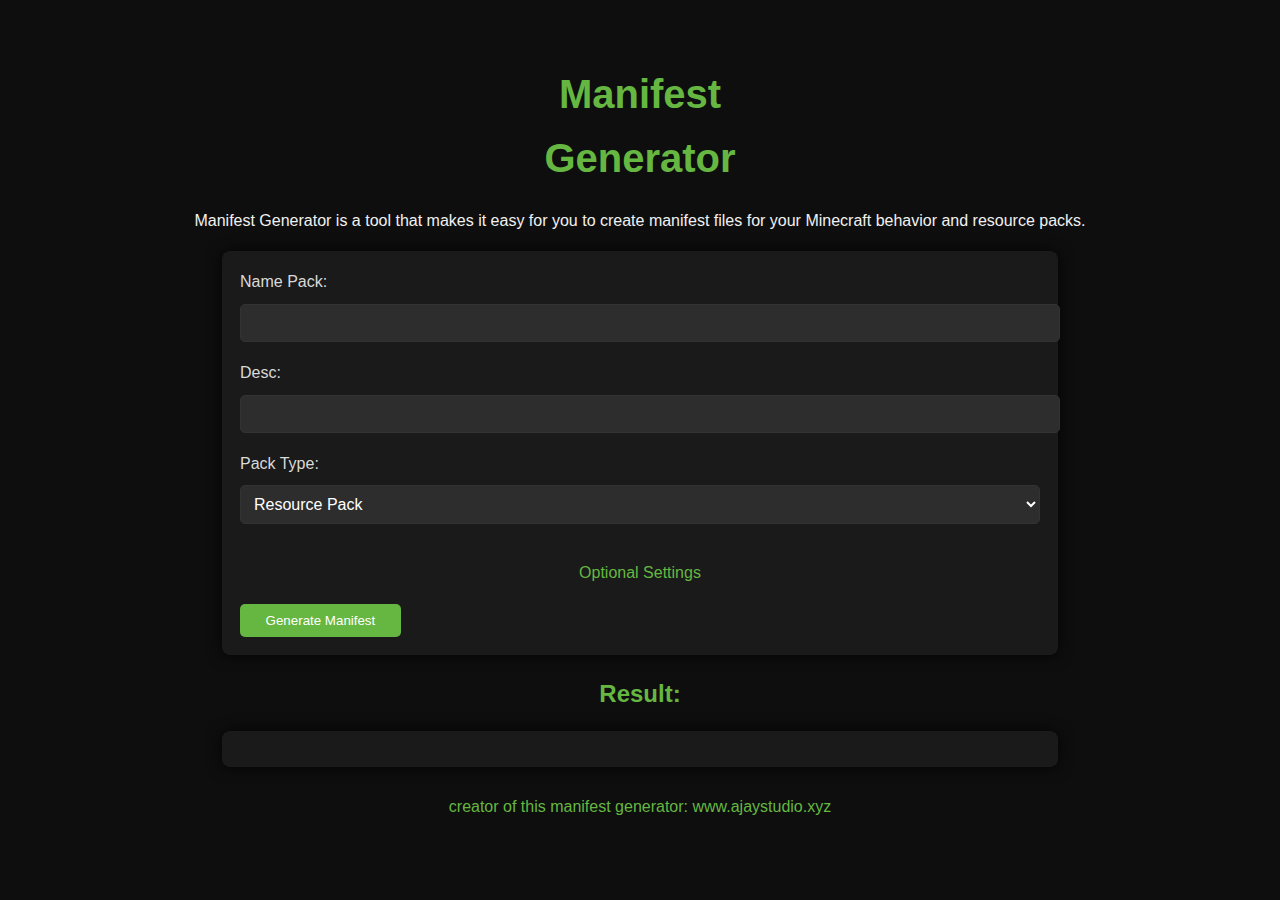
==== index.html @ 06f952ad "Update index.html" ====
<!DOCTYPE html>
<html>
<head>
    <title>Manifest Generator</title>
    <meta name="viewport" content="width=device-width, initial-scale=1.0, maximum-scale=1.0">
    <style>
        body {
            font-family: 'sans-serif', sans-serif;
            background-color: #0E0E0E; 
            padding: 3vh 5vw; /* Menggunakan unit viewport untuk padding */
            color: #F1F1F1;
            line-height: 1.6; /* Meningkatkan line-height untuk memudahkan pembacaan */
        }

        h1, h2 {
            color: #65B741;
            text-align: center;
            margin-bottom: 2vh; /* Menambahkan margin bawah untuk judul */
        }

        h1 {
            font-size: 2.5em;
        }

        form {
            background-color: #1A1A1A;
            padding: 2vh;
            border-radius: 8px;
            max-width: 800px;
            margin: 0 auto;
            box-shadow: 0px 0px 15px 0px rgba(0,0,0,0.8);
        }

        label {
            display: block;
            margin-bottom: 1vh;
            color: #D9D9D9;
        }

        input[type="text"], select {
            width: 100%;
            padding: 1vh;
            margin-bottom: 2vh;
            border-radius: 5px;
            border: 1px solid #333333;
            background-color: #2D2D2D;
            color: #FFFFFF;
            font-size: 1em; /* Menyesuaikan ukuran font untuk input */
        }

        input[type="button"] {
            padding: 1vh 2vw;
            background-color: #65B741;
            color: #FFFFFF;
            border: none;
            border-radius: 5px;
            cursor: pointer;
            margin-right: 1vw;
            transition: background-color 0.3s, transform 0.3s;
        }

        input[type="button"]:hover {
            background-color: #5A9C3F;
        }

        input[type="button"]:active {
            transform: scale(0.95);
        }

        pre {
            background-color: #1A1A1A;
            padding: 2vh;
            border-radius: 8px;
            max-width: 800px;
            margin: 2vh auto;
            overflow-x: auto;
            box-shadow: 0px 0px 15px 0px rgba(0,0,0,0.8);
        }

        footer {
            text-align: center;
            margin-top: 3vh;
            color: #65B741;
        }

        .optional-settings-dropdown {
            overflow: hidden;
            max-height: 0;
            transition: max-height 0.3s ease-out;
        }

        .optional-settings-dropdown.show {
            max-height: 500px;
        }

        .optional-settings-toggle {
            color: #65B741;
            cursor: pointer;
            text-align: center;
            display: block;
            margin: 2vh auto;
            font-size: 1em;
        }

        @media (max-width: 768px) {
            form {
                padding: 2vh;
            }

            input[type="text"], select, input[type="button"] {
                width: 100%;
                margin-bottom: 2vh;
                padding: 1vh;
            }

            pre {
                padding: 2vh;
            }
        }
    </style>
</head>
<body>

<h1>Manifest<br>Generator</h1>
<p style="text-align: center; margin-bottom: 2vh;">Manifest Generator is a tool that makes it easy for you to create manifest files for your Minecraft behavior and resource packs.</p>

<form id="manifestForm">
    <label for="nameAddon">Name Pack:</label>
    <input type="text" id="nameAddon" name="nameAddon"><br>

    <label for="author">Desc:</label>
    <input type="text" id="author" name="author"><br>

     <div id="mainScriptDiv" style="display:none;">
        <label id="mainScriptLabel" for="mainScript">Entry:</label>
        <input type="text" id="mainScript" name="mainScript" placeholder="script/main.js">
    </div>
    
    <label for="packType">Pack Type:</label>
    <select id="packType" name="packType" onchange="toggleMainScriptDiv()">
        <option value="resource">Resource Pack</option>
        <option value="skin">Skin Pack</option>
        <option value="behavior-without-script">Behavior Pack</option>
        <option value="behavior-with-script">Behavior Pack (With Script)</option>
    </select><br>

    <span class="optional-settings-toggle" onclick="toggleOptionalSettings()">Optional Settings</span>
    <div class="optional-settings-dropdown">
        <label for="metadataAuthors">Metadata Authors:</label>
        <input type="text" id="metadataAuthors" name="metadataAuthors" placeholder="ajay">
        
        <label for="metadataURL">Metadata URL:</label>
        <input type="text" id="metadataURL" name="metadataURL" placeholder="www.ajaystudio.xyz">
    </div>

    <input type="button" value="Generate Manifest" onclick="generateManifest()">
    <a id="copyButton" style="display:none;"><input type="button" value="Copy" onclick="copyManifest()"></a>
    <a id="downloadLink" style="display:none;" download="manifest.json"><input type="button" value="Download"></a>
</form>

<h2>Result:</h2>
<pre id="result"></pre>

<footer>
    <p>creator of this manifest generator:
    www.ajaystudio.xyz</p>
</footer>

<script>
    function generateUUID() {
        return 'xxxxxxxx-xxxx-4xxx-yxxx-xxxxxxxxxxxx'.replace(/[xy]/g, function(c) {
            var r = Math.random() * 16 | 0,
                v = c == 'x' ? r : (r & 0x3 | 0x8);
            return v.toString(16);
        });
    }

    function toggleOptionalSettings() {
        var dropdown = document.querySelector('.optional-settings-dropdown');
        dropdown.classList.toggle('show');
    }

    function toggleMainScriptDiv() {
        var packType = document.getElementById('packType').value;
        var mainScriptDiv = document.getElementById('mainScriptDiv');

        if (packType === "behavior-with-script") {
            mainScriptDiv.style.display = "block";
        } else {
            mainScriptDiv.style.display = "none";
        }
    }

    function generateManifest() {
        var nameAddon = document.getElementById('nameAddon').value;
        var author = document.getElementById('author').value;
        var metadataAuthors = document.getElementById('metadataAuthors').value;
        var metadataURL = document.getElementById('metadataURL').value;
        var mainScript = document.getElementById('mainScript').value;
        var packType = document.getElementById('packType').value;

        if (!nameAddon || !author || (packType === "behavior-with-script" && !mainScript)) {
            alert("All fields must be filled in before generating manifest!");
            return;
        }

        var generateButton = document.querySelector('input[type="button"]');
        generateButton.style.animation = 'buttonClick 0.3s ease';
        setTimeout(function() {
            generateButton.style.animation = '';
        }, 300);

        var manifest = {
            "format_version": 2,
            "header": {
                "name": nameAddon,
                "description": author,
                "uuid": generateUUID(),
                "version": [1, 0, 0],
                "min_engine_version": [1, 20, 70],
                "metadata": {}
            },
            "modules": []
        };

        if (metadataAuthors) {
            manifest.header.metadata.authors = metadataAuthors;
        }

        if (metadataURL) {
            manifest.header.metadata.url = metadataURL;
        }

        if (packType === "behavior-without-script") {
            manifest.modules.push({
                "type": "data",
                "description": "",
                "uuid": generateUUID(),
                "version": [1, 0, 0]
            });
        }

        if (packType === "behavior-with-script") {
            manifest.modules.push({
                "description": "",
                "uuid": generateUUID(),
                "version": "1.1.0-beta",
                "type": "script",
                "language": "javascript",
                "entry": mainScript
            });
            manifest.dependencies = [
                {
                    "module_name": "@minecraft/server",
                    "version": "1.10.0-beta"
                },
                {
                    "module_name": "@minecraft/server-ui",
                    "version": "1.2.0-beta"
                }
            ];
        }

        if (packType === "resource") {
            manifest.modules.push({
                "type": "resources",
                "uuid": generateUUID(),
                "version": [1, 0, 0]
            });
        }
        
        if (packType === "skin") {
            manifest.modules.push({
                "type": "skin_pack",
                "uuid": generateUUID(),
                "version": [1, 0, 0]
            });
        }

        var result = JSON.stringify(manifest, null, 4);
        document.getElementById('result').innerText = result;

        var copyButton = document.getElementById('copyButton');
        copyButton.style.display = 'inline';

        var downloadLink = document.getElementById('downloadLink');
        downloadLink.href = 'data:text/plain;charset=utf-8,' + encodeURIComponent(result);
        downloadLink.style.display = 'inline';
    }

    function copyManifest() {
        var copyText = document.getElementById('result').innerText;
        var textarea = document.createElement("textarea");
        textarea.value = copyText;
        document.body.appendChild(textarea);
        textarea.select();
        document.execCommand('copy');
        document.body.removeChild(textarea);
        alert('Manifest copied to clipboard!');
    }
</script>

</body>
</html>
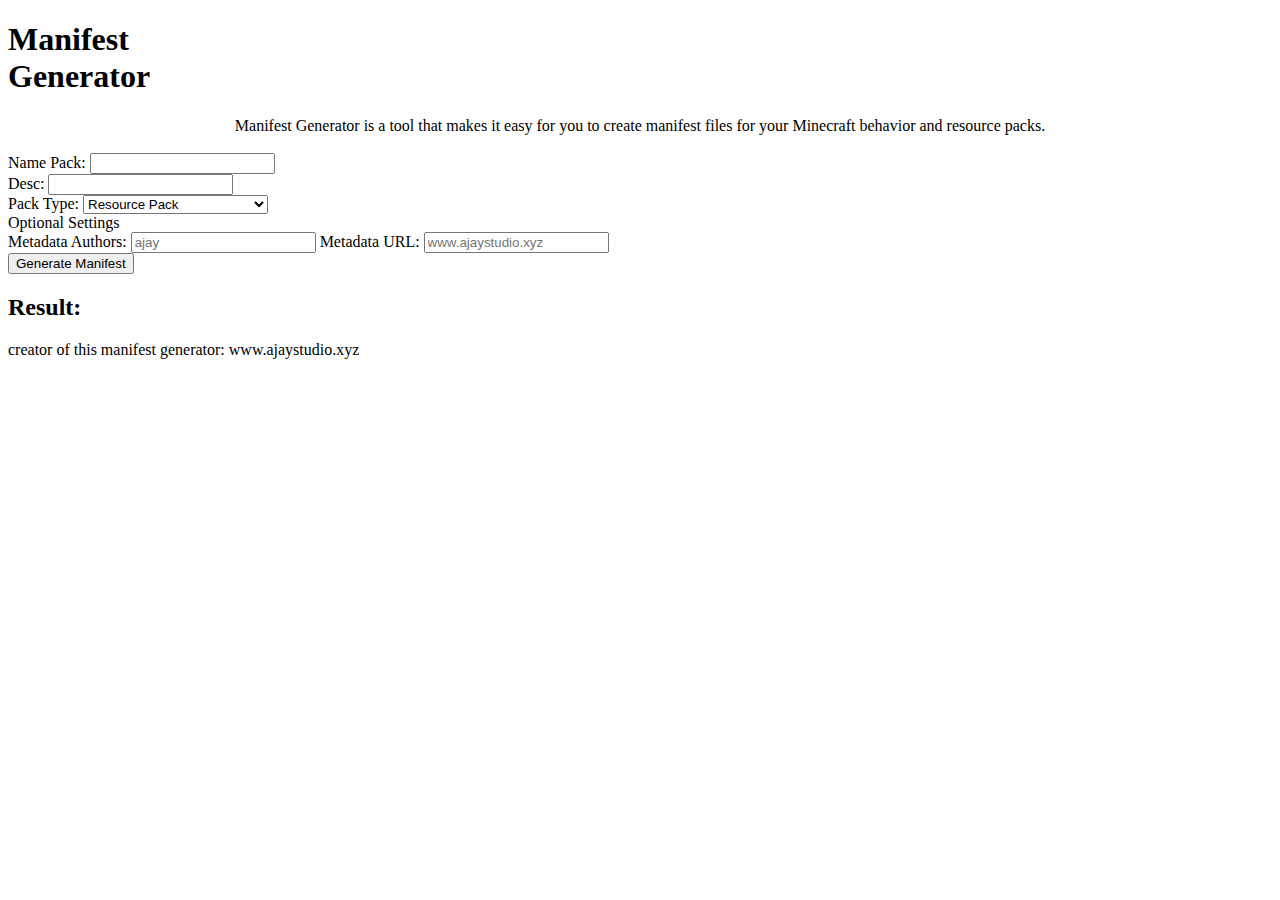
==== commit 3bc6a9f0: "Update index.html" ====
--- a/index.html
+++ b/index.html
@@ -1,304 +1,60 @@
 <!DOCTYPE html>
 <html>
+
 <head>
     <title>Manifest Generator</title>
     <meta name="viewport" content="width=device-width, initial-scale=1.0, maximum-scale=1.0">
-    <style>
-        body {
-            font-family: 'sans-serif', sans-serif;
-            background-color: #0E0E0E; 
-            padding: 3vh 5vw; /* Menggunakan unit viewport untuk padding */
-            color: #F1F1F1;
-            line-height: 1.6; /* Meningkatkan line-height untuk memudahkan pembacaan */
-        }
+    <link rel="stylesheet" href="styles.css">
+</head>
 
-        h1, h2 {
-            color: #65B741;
-            text-align: center;
-            margin-bottom: 2vh; /* Menambahkan margin bawah untuk judul */
-        }
-
-        h1 {
-            font-size: 2.5em;
-        }
-
-        form {
-            background-color: #1A1A1A;
-            padding: 2vh;
-            border-radius: 8px;
-            max-width: 800px;
-            margin: 0 auto;
-            box-shadow: 0px 0px 15px 0px rgba(0,0,0,0.8);
-        }
-
-        label {
-            display: block;
-            margin-bottom: 1vh;
-            color: #D9D9D9;
-        }
-
-        input[type="text"], select {
-            width: 100%;
-            padding: 1vh;
-            margin-bottom: 2vh;
-            border-radius: 5px;
-            border: 1px solid #333333;
-            background-color: #2D2D2D;
-            color: #FFFFFF;
-            font-size: 1em; /* Menyesuaikan ukuran font untuk input */
-        }
-
-        input[type="button"] {
-            padding: 1vh 2vw;
-            background-color: #65B741;
-            color: #FFFFFF;
-            border: none;
-            border-radius: 5px;
-            cursor: pointer;
-            margin-right: 1vw;
-            transition: background-color 0.3s, transform 0.3s;
-        }
-
-        input[type="button"]:hover {
-            background-color: #5A9C3F;
-        }
-
-        input[type="button"]:active {
-            transform: scale(0.95);
-        }
-
-        pre {
-            background-color: #1A1A1A;
-            padding: 2vh;
-            border-radius: 8px;
-            max-width: 800px;
-            margin: 2vh auto;
-            overflow-x: auto;
-            box-shadow: 0px 0px 15px 0px rgba(0,0,0,0.8);
-        }
-
-        footer {
-            text-align: center;
-            margin-top: 3vh;
-            color: #65B741;
-        }
-
-        .optional-settings-dropdown {
-            overflow: hidden;
-            max-height: 0;
-            transition: max-height 0.3s ease-out;
-        }
-
-        .optional-settings-dropdown.show {
-            max-height: 500px;
-        }
-
-        .optional-settings-toggle {
-            color: #65B741;
-            cursor: pointer;
-            text-align: center;
-            display: block;
-            margin: 2vh auto;
-            font-size: 1em;
-        }
-
-        @media (max-width: 768px) {
-            form {
-                padding: 2vh;
-            }
-
-            input[type="text"], select, input[type="button"] {
-                width: 100%;
-                margin-bottom: 2vh;
-                padding: 1vh;
-            }
-
-            pre {
-                padding: 2vh;
-            }
-        }
-    </style>
-</head>
 <body>
 
-<h1>Manifest<br>Generator</h1>
-<p style="text-align: center; margin-bottom: 2vh;">Manifest Generator is a tool that makes it easy for you to create manifest files for your Minecraft behavior and resource packs.</p>
+    <h1>Manifest<br>Generator</h1>
+    <p style="text-align: center; margin-bottom: 2vh;">Manifest Generator is a tool that makes it easy for you to create manifest files for your Minecraft behavior and resource packs.</p>
 
-<form id="manifestForm">
-    <label for="nameAddon">Name Pack:</label>
-    <input type="text" id="nameAddon" name="nameAddon"><br>
+    <form id="manifestForm">
+        <label for="nameAddon">Name Pack:</label>
+        <input type="text" id="nameAddon" name="nameAddon"><br>
 
-    <label for="author">Desc:</label>
-    <input type="text" id="author" name="author"><br>
+        <label for="author">Desc:</label>
+        <input type="text" id="author" name="author"><br>
 
-     <div id="mainScriptDiv" style="display:none;">
-        <label id="mainScriptLabel" for="mainScript">Entry:</label>
-        <input type="text" id="mainScript" name="mainScript" placeholder="script/main.js">
-    </div>
-    
-    <label for="packType">Pack Type:</label>
-    <select id="packType" name="packType" onchange="toggleMainScriptDiv()">
-        <option value="resource">Resource Pack</option>
-        <option value="skin">Skin Pack</option>
-        <option value="behavior-without-script">Behavior Pack</option>
-        <option value="behavior-with-script">Behavior Pack (With Script)</option>
-    </select><br>
+        <div id="mainScriptDiv" style="display:none;">
+            <label id="mainScriptLabel" for="mainScript">Entry:</label>
+            <input type="text" id="mainScript" name="mainScript" placeholder="script/main.js">
+        </div>
 
-    <span class="optional-settings-toggle" onclick="toggleOptionalSettings()">Optional Settings</span>
-    <div class="optional-settings-dropdown">
-        <label for="metadataAuthors">Metadata Authors:</label>
-        <input type="text" id="metadataAuthors" name="metadataAuthors" placeholder="ajay">
-        
-        <label for="metadataURL">Metadata URL:</label>
-        <input type="text" id="metadataURL" name="metadataURL" placeholder="www.ajaystudio.xyz">
-    </div>
+        <label for="packType">Pack Type:</label>
+        <select id="packType" name="packType" onchange="toggleMainScriptDiv()">
+            <option value="resource">Resource Pack</option>
+            <option value="skin">Skin Pack</option>
+            <option value="behavior-without-script">Behavior Pack</option>
+            <option value="behavior-with-script">Behavior Pack (With Script)</option>
+        </select><br>
 
-    <input type="button" value="Generate Manifest" onclick="generateManifest()">
-    <a id="copyButton" style="display:none;"><input type="button" value="Copy" onclick="copyManifest()"></a>
-    <a id="downloadLink" style="display:none;" download="manifest.json"><input type="button" value="Download"></a>
-</form>
+        <span class="optional-settings-toggle" onclick="toggleOptionalSettings()">Optional Settings</span>
+        <div class="optional-settings-dropdown">
+            <label for="metadataAuthors">Metadata Authors:</label>
+            <input type="text" id="metadataAuthors" name="metadataAuthors" placeholder="ajay">
+            
+            <label for="metadataURL">Metadata URL:</label>
+            <input type="text" id="metadataURL" name="metadataURL" placeholder="www.ajaystudio.xyz">
+        </div>
 
-<h2>Result:</h2>
-<pre id="result"></pre>
+        <input type="button" value="Generate Manifest" onclick="generateManifest()">
+        <a id="copyButton" style="display:none;"><input type="button" value="Copy" onclick="copyManifest()"></a>
+        <a id="downloadLink" style="display:none;" download="manifest.json"><input type="button" value="Download"></a>
+    </form>
 
-<footer>
-    <p>creator of this manifest generator:
-    www.ajaystudio.xyz</p>
-</footer>
+    <h2>Result:</h2>
+    <pre id="result"></pre>
 
-<script>
-    function generateUUID() {
-        return 'xxxxxxxx-xxxx-4xxx-yxxx-xxxxxxxxxxxx'.replace(/[xy]/g, function(c) {
-            var r = Math.random() * 16 | 0,
-                v = c == 'x' ? r : (r & 0x3 | 0x8);
-            return v.toString(16);
-        });
-    }
+    <footer>
+        <p>creator of this manifest generator: www.ajaystudio.xyz</p>
+    </footer>
 
-    function toggleOptionalSettings() {
-        var dropdown = document.querySelector('.optional-settings-dropdown');
-        dropdown.classList.toggle('show');
-    }
-
-    function toggleMainScriptDiv() {
-        var packType = document.getElementById('packType').value;
-        var mainScriptDiv = document.getElementById('mainScriptDiv');
-
-        if (packType === "behavior-with-script") {
-            mainScriptDiv.style.display = "block";
-        } else {
-            mainScriptDiv.style.display = "none";
-        }
-    }
-
-    function generateManifest() {
-        var nameAddon = document.getElementById('nameAddon').value;
-        var author = document.getElementById('author').value;
-        var metadataAuthors = document.getElementById('metadataAuthors').value;
-        var metadataURL = document.getElementById('metadataURL').value;
-        var mainScript = document.getElementById('mainScript').value;
-        var packType = document.getElementById('packType').value;
-
-        if (!nameAddon || !author || (packType === "behavior-with-script" && !mainScript)) {
-            alert("All fields must be filled in before generating manifest!");
-            return;
-        }
-
-        var generateButton = document.querySelector('input[type="button"]');
-        generateButton.style.animation = 'buttonClick 0.3s ease';
-        setTimeout(function() {
-            generateButton.style.animation = '';
-        }, 300);
-
-        var manifest = {
-            "format_version": 2,
-            "header": {
-                "name": nameAddon,
-                "description": author,
-                "uuid": generateUUID(),
-                "version": [1, 0, 0],
-                "min_engine_version": [1, 20, 70],
-                "metadata": {}
-            },
-            "modules": []
-        };
-
-        if (metadataAuthors) {
-            manifest.header.metadata.authors = metadataAuthors;
-        }
-
-        if (metadataURL) {
-            manifest.header.metadata.url = metadataURL;
-        }
-
-        if (packType === "behavior-without-script") {
-            manifest.modules.push({
-                "type": "data",
-                "description": "",
-                "uuid": generateUUID(),
-                "version": [1, 0, 0]
-            });
-        }
-
-        if (packType === "behavior-with-script") {
-            manifest.modules.push({
-                "description": "",
-                "uuid": generateUUID(),
-                "version": "1.1.0-beta",
-                "type": "script",
-                "language": "javascript",
-                "entry": mainScript
-            });
-            manifest.dependencies = [
-                {
-                    "module_name": "@minecraft/server",
-                    "version": "1.10.0-beta"
-                },
-                {
-                    "module_name": "@minecraft/server-ui",
-                    "version": "1.2.0-beta"
-                }
-            ];
-        }
-
-        if (packType === "resource") {
-            manifest.modules.push({
-                "type": "resources",
-                "uuid": generateUUID(),
-                "version": [1, 0, 0]
-            });
-        }
-        
-        if (packType === "skin") {
-            manifest.modules.push({
-                "type": "skin_pack",
-                "uuid": generateUUID(),
-                "version": [1, 0, 0]
-            });
-        }
-
-        var result = JSON.stringify(manifest, null, 4);
-        document.getElementById('result').innerText = result;
-
-        var copyButton = document.getElementById('copyButton');
-        copyButton.style.display = 'inline';
-
-        var downloadLink = document.getElementById('downloadLink');
-        downloadLink.href = 'data:text/plain;charset=utf-8,' + encodeURIComponent(result);
-        downloadLink.style.display = 'inline';
-    }
-
-    function copyManifest() {
-        var copyText = document.getElementById('result').innerText;
-        var textarea = document.createElement("textarea");
-        textarea.value = copyText;
-        document.body.appendChild(textarea);
-        textarea.select();
-        document.execCommand('copy');
-        document.body.removeChild(textarea);
-        alert('Manifest copied to clipboard!');
-    }
-</script>
+    <script src="script.js"></script>
 
 </body>
+
 </html>
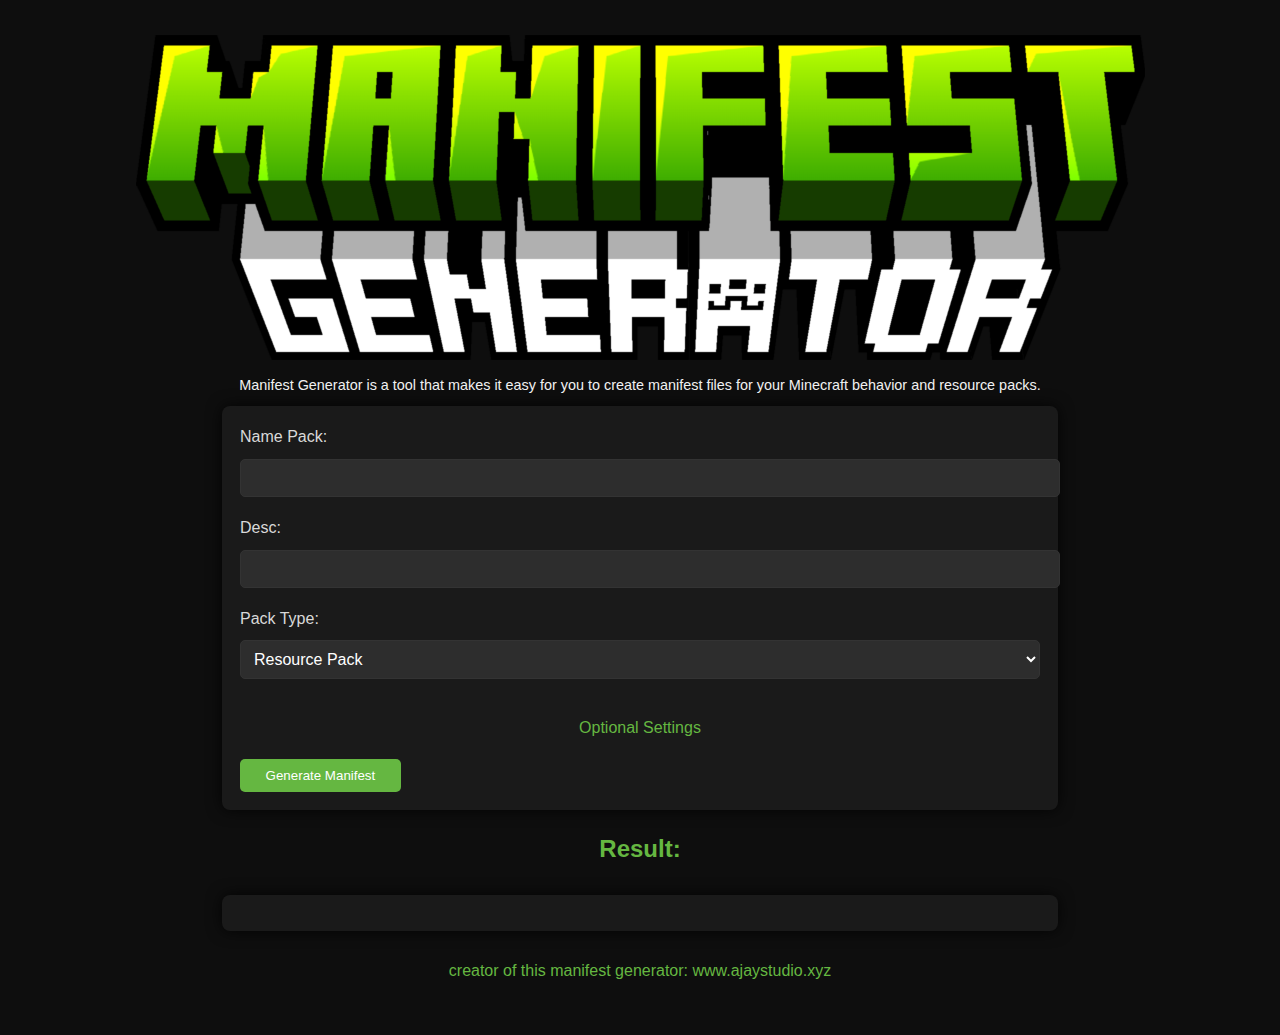
==== commit 56dda603: "Update index.html" ====
--- a/index.html
+++ b/index.html
@@ -2,16 +2,15 @@
 <html>
 
 <head>
-    <title>Manifest Generator</title>
+    <img src="manifestgen.png" class="header-image">
     <meta name="viewport" content="width=device-width, initial-scale=1.0, maximum-scale=1.0">
     <link rel="stylesheet" href="styles.css">
 </head>
 
 <body>
-
-    <h1>Manifest<br>Generator</h1>
-    <p style="text-align: center; margin-bottom: 2vh;">Manifest Generator is a tool that makes it easy for you to create manifest files for your Minecraft behavior and resource packs.</p>
-
+    
+    <p style="text-align: center; margin-bottom: 1vh; font-size: 0.9em;">Manifest Generator is a tool that makes it easy for you to create manifest files for your Minecraft behavior and resource packs.</p>
+    
     <form id="manifestForm">
         <label for="nameAddon">Name Pack:</label>
         <input type="text" id="nameAddon" name="nameAddon"><br>
--- a/styles.css
+++ b/styles.css
@@ -0,0 +1,132 @@
+body {
+    font-family: 'sans-serif', sans-serif;
+    background-color: #0E0E0E; 
+    padding: 3vh 5vw;
+    color: #F1F1F1;
+    line-height: 1.6;
+}
+
+h1, h2 {
+    color: #65B741;
+    text-align: center;
+    margin-bottom: 3vh;
+}
+
+h1 {
+    font-size: 2.5em;
+}
+
+form {
+    background-color: #1A1A1A;
+    padding: 2vh;
+    border-radius: 8px;
+    max-width: 800px;
+    margin: 0 auto;
+    box-shadow: 0px 0px 15px 0px rgba(0,0,0,0.8);
+}
+
+label {
+    display: block;
+    margin-bottom: 1vh;
+    color: #D9D9D9;
+}
+
+input[type="text"], select {
+    width: 100%;
+    padding: 1vh;
+    margin-bottom: 2vh;
+    border-radius: 5px;
+    border: 1px solid #333333;
+    background-color: #2D2D2D;
+    color: #FFFFFF;
+    font-size: 1em;
+}
+
+input[type="button"] {
+    padding: 1vh 2vw;
+    background-color: #65B741;
+    color: #FFFFFF;
+    border: none;
+    border-radius: 5px;
+    cursor: pointer;
+    margin-right: 1vw;
+    transition: background-color 0.3s, transform 0.3s;
+}
+
+input[type="button"]:hover {
+    background-color: #5A9C3F;
+}
+
+input[type="button"]:active {
+    transform: scale(0.95);
+}
+
+pre {
+    background-color: #1A1A1A;
+    padding: 2vh;
+    border-radius: 8px;
+    max-width: 800px;
+    margin: 2vh auto;
+    overflow-x: auto;
+    box-shadow: 0px 0px 15px 0px rgba(0,0,0,0.8);
+}
+
+footer {
+    text-align: center;
+    margin-top: 3vh;
+    color: #65B741;
+}
+
+.optional-settings-dropdown {
+    overflow: hidden;
+    max-height: 0;
+    transition: max-height 0.3s ease-out;
+}
+
+.optional-settings-dropdown.show {
+    max-height: 500px;
+}
+
+.optional-settings-toggle {
+    color: #65B741;
+    cursor: pointer;
+    text-align: center;
+    display: block;
+    margin: 2vh auto;
+    font-size: 1em;
+}
+
+.header-image {
+    display: block;
+    margin: 0 auto;
+    max-width: 100%;
+    height: auto;
+    text-align: center;
+}
+
+@media (max-width: 768px) {
+    .header-image {
+        width: 73%;
+    }
+}
+
+@media (max-width: 480px) {
+    .header-image {
+        width: 93%;
+    }
+}
+@media (max-width: 768px) {
+    form {
+        padding: 2vh;
+    }
+
+    input[type="text"], select, input[type="button"] {
+        width: 100%;
+        margin-bottom: 2vh;
+        padding: 1vh;
+    }
+
+    pre {
+        padding: 2vh;
+    }
+}
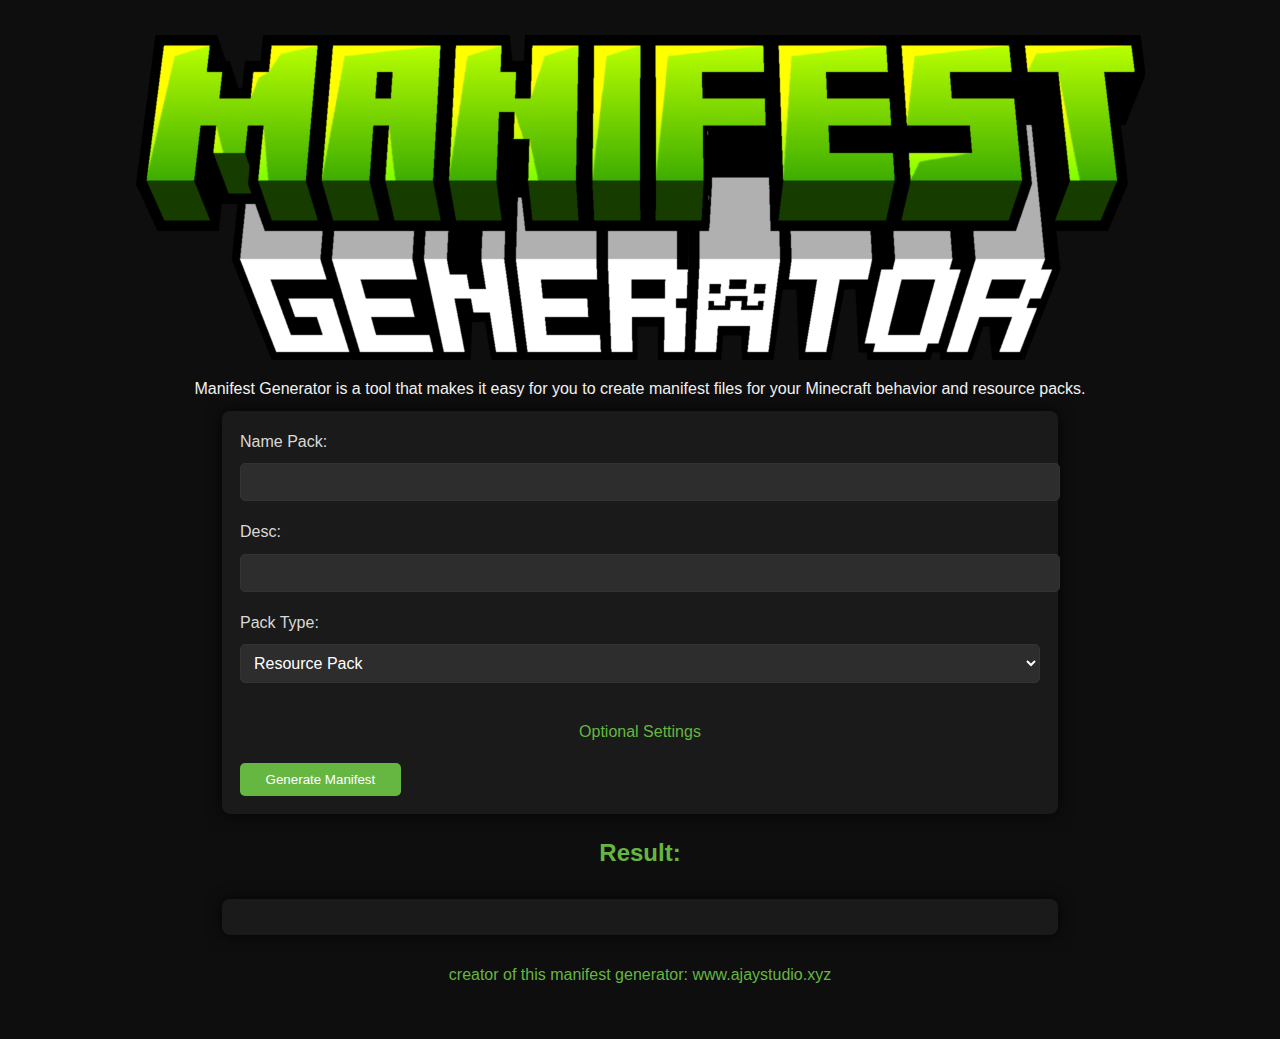
==== commit 54b66a1c: "Update index.html" ====
--- a/index.html
+++ b/index.html
@@ -9,7 +9,7 @@
 
 <body>
     
-    <p style="text-align: center; margin-bottom: 1vh; font-size: 0.9em;">Manifest Generator is a tool that makes it easy for you to create manifest files for your Minecraft behavior and resource packs.</p>
+    <p style="text-align: center; margin-bottom: 1vh; font-size: 1em;">Manifest Generator is a tool that makes it easy for you to create manifest files for your Minecraft behavior and resource packs.</p>
     
     <form id="manifestForm">
         <label for="nameAddon">Name Pack:</label>
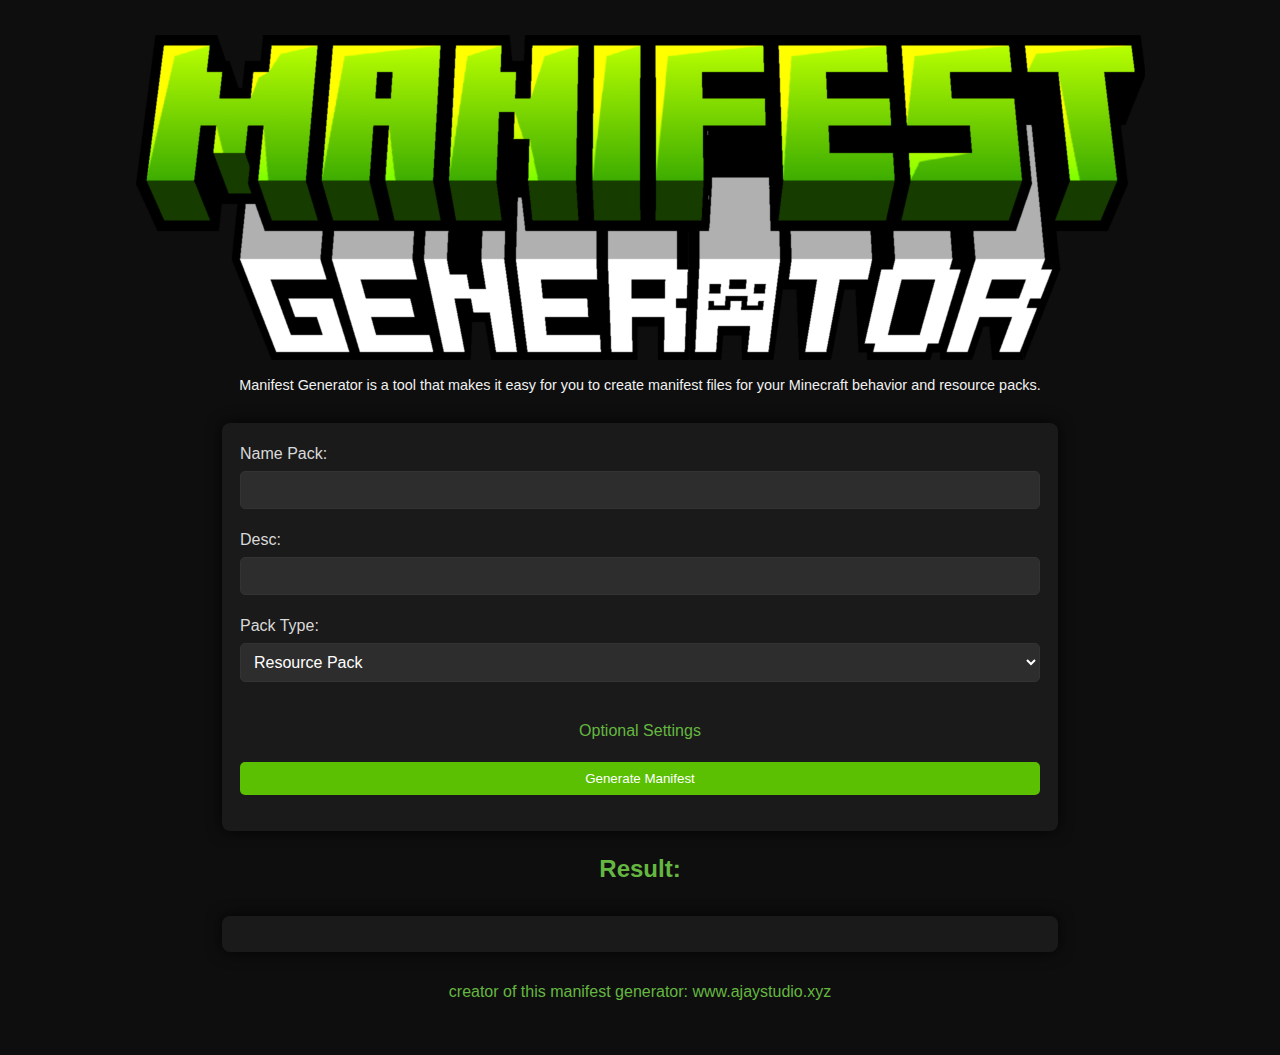
==== commit 0521c20c: "Update index.html" ====
--- a/index.html
+++ b/index.html
@@ -9,7 +9,7 @@
 
 <body>
     
-    <p style="text-align: center; margin-bottom: 1vh; font-size: 1em;">Manifest Generator is a tool that makes it easy for you to create manifest files for your Minecraft behavior and resource packs.</p>
+    <p style="text-align: center; margin-bottom: 2.8vh; font-size: 0.9em;">Manifest Generator is a tool that makes it easy for you to create manifest files for your Minecraft behavior and resource packs.</p>
     
     <form id="manifestForm">
         <label for="nameAddon">Name Pack:</label>
--- a/styles.css
+++ b/styles.css
@@ -29,6 +29,7 @@
     display: block;
     margin-bottom: 1vh;
     color: #D9D9D9;
+    margin-bottom: 0.5vh;
 }
 
 input[type="text"], select {
@@ -40,21 +41,23 @@
     background-color: #2D2D2D;
     color: #FFFFFF;
     font-size: 1em;
+    box-sizing: border-box;
 }
 
 input[type="button"] {
-    padding: 1vh 2vw;
-    background-color: #65B741;
+    width: 100%;
+    padding: 1vh;
+    background-color: #5AC001;
     color: #FFFFFF;
     border: none;
+    margin-bottom: 2vh;
     border-radius: 5px;
     cursor: pointer;
-    margin-right: 1vw;
     transition: background-color 0.3s, transform 0.3s;
 }
 
 input[type="button"]:hover {
-    background-color: #5A9C3F;
+    background-color: #5AC001;
 }
 
 input[type="button"]:active {
@@ -106,13 +109,13 @@
 
 @media (max-width: 768px) {
     .header-image {
-        width: 73%;
+        width: 78%;
     }
 }
 
 @media (max-width: 480px) {
     .header-image {
-        width: 93%;
+        width: 98%;
     }
 }
 @media (max-width: 768px) {
